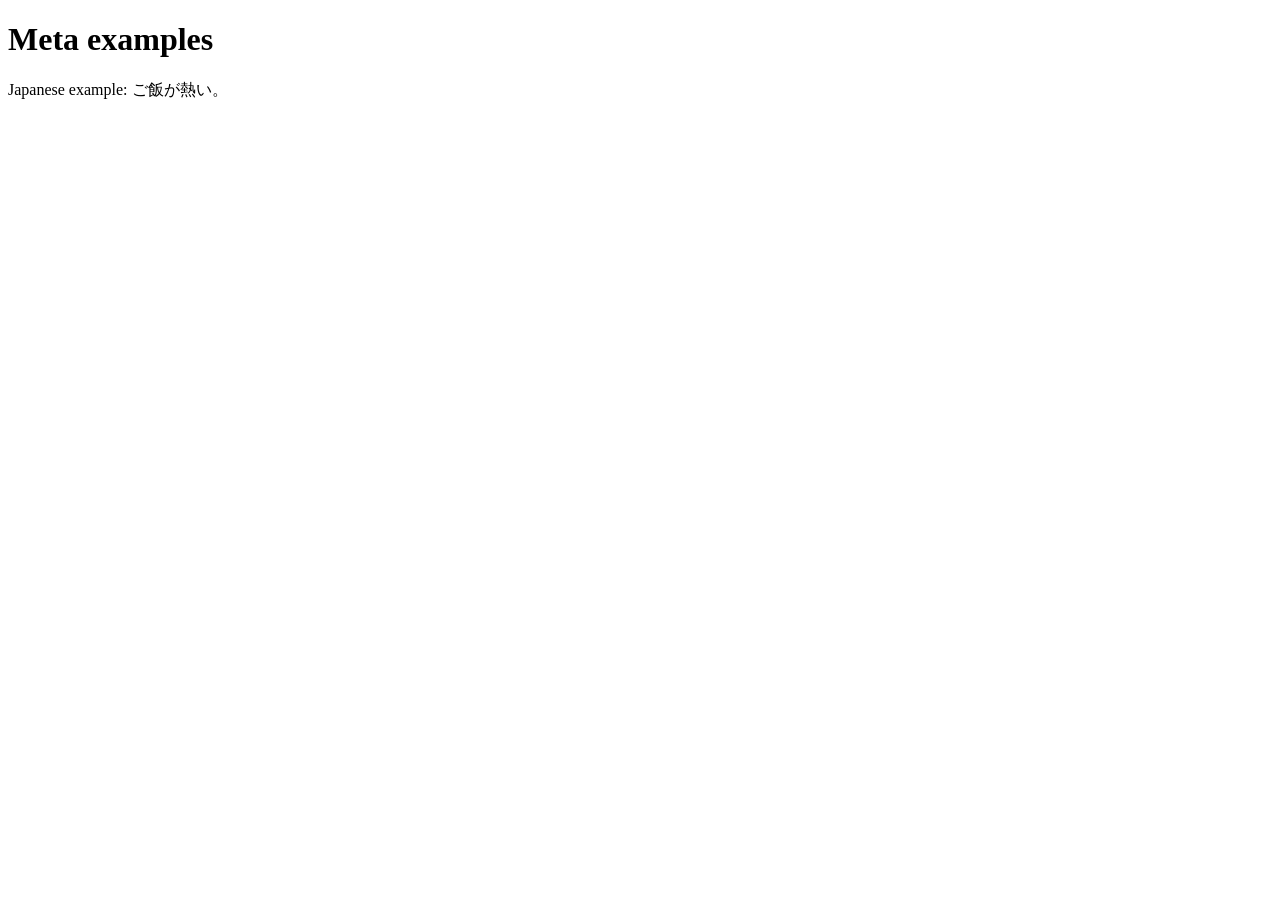
==== index.html @ 3b1dcd7a "HTML-Basico" ====
<!DOCTYPE html>
<html lang="pt-BR">
  <head>
    <meta charset="utf-8">
    <meta name="viewport" content="width=device-width">
    <title>Meta examples</title>

    <meta name="author" content="Fabricio Netto">
    <meta name="description" content="Exemplo de pagina html.">

    <meta property="og:image" content="https://developer.mozilla.org/mdn-social-share.png">
    <meta property="og:description" content="This is an example page to demonstrate usage of metadata on web pages.">
    <meta property="og:title" content="Metadata; The HTML &lt;head&gt;, on MDN">

    <link rel="Shortcut Icon" href="favicon.ico" type="image/x-icon">
  </head>
  <body>
    <h1>Meta examples</h1>

    <p>Japanese example: ご飯が熱い。</p>
  </body>
</html>
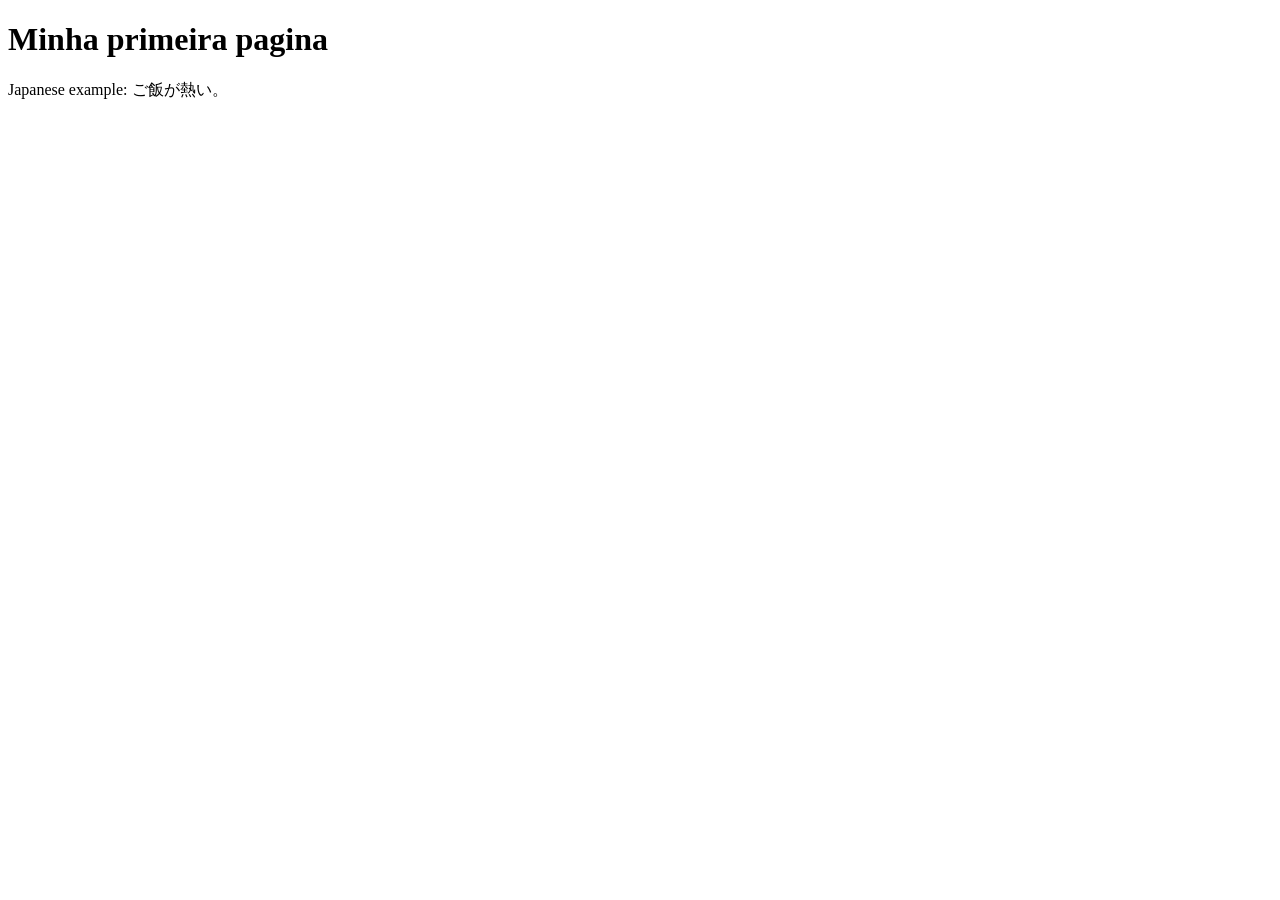
==== commit 35797679: "HTML - Metadados" ====
--- a/index.html
+++ b/index.html
@@ -1,22 +1,33 @@
 <!DOCTYPE html>
 <html lang="pt-BR">
   <head>
+    <!--Configração de caracteres é, ão-->
     <meta charset="utf-8">
-    <meta name="viewport" content="width=device-width">
-    <title>Meta examples</title>
+
+    <!--sem essa meta, navegadores móveis aplicam uma viewport padrão (geralmente ~980px) e então escalam a página, 
+    o que deixa o layout “encolhido” em celulares-->
+    <meta name="viewport" content="width=device-width, initial-scale=1">
+
+    <!--é um dos elementos mais importantes para SEO e usabilidade-->
+    <title>Minha Pagina</title>
 
     <meta name="author" content="Fabricio Netto">
+
+    <!--motores de busca frequentemente usam esse texto como o “snippet” exibido nos resultados de busca;
+     portanto afeta CTR (taxa de clique).-->
     <meta name="description" content="Exemplo de pagina html.">
-
+    <!--Usar URL absoluta (https://…) 
+    e garantir que a imagem esteja acessível para crawlers (não bloqueada por robots.txt).-->
     <meta property="og:image" content="https://developer.mozilla.org/mdn-social-share.png">
-    <meta property="og:description" content="This is an example page to demonstrate usage of metadata on web pages.">
+    <meta property="og:description" content="Minga pagina HTML">
     <meta property="og:title" content="Metadata; The HTML &lt;head&gt;, on MDN">
 
-    <link rel="Shortcut Icon" href="favicon.ico" type="image/x-icon">
+    <link rel="icon" href="/favicon-32x32.png" sizes="32x32" type="image/png">
+    <link rel="apple-touch-icon" href="/apple-touch-icon.png">
+
   </head>
   <body>
-    <h1>Meta examples</h1>
-
+    <h1>Minha primeira pagina</h1>
     <p>Japanese example: ご飯が熱い。</p>
   </body>
 </html>
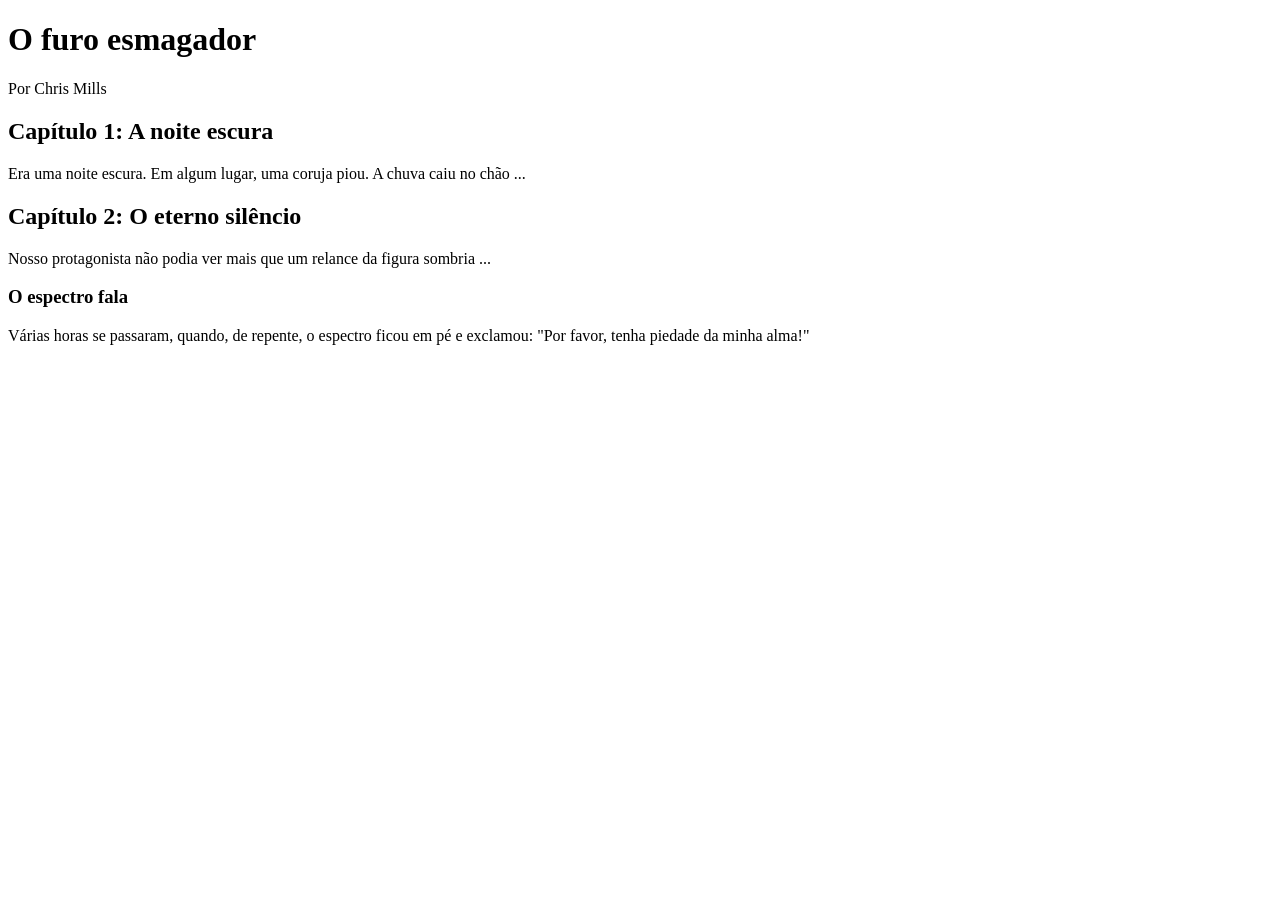
==== commit e89f2d23: "HTML - Estrutura de titulos" ====
--- a/index.html
+++ b/index.html
@@ -1,33 +1,38 @@
 <!DOCTYPE html>
 <html lang="pt-BR">
   <head>
-    <!--Configração de caracteres é, ão-->
-    <meta charset="utf-8">
-
-    <!--sem essa meta, navegadores móveis aplicam uma viewport padrão (geralmente ~980px) e então escalam a página, 
-    o que deixa o layout “encolhido” em celulares-->
-    <meta name="viewport" content="width=device-width, initial-scale=1">
-
-    <!--é um dos elementos mais importantes para SEO e usabilidade-->
-    <title>Minha Pagina</title>
-
-    <meta name="author" content="Fabricio Netto">
-
-    <!--motores de busca frequentemente usam esse texto como o “snippet” exibido nos resultados de busca;
-     portanto afeta CTR (taxa de clique).-->
-    <meta name="description" content="Exemplo de pagina html.">
-    <!--Usar URL absoluta (https://…) 
-    e garantir que a imagem esteja acessível para crawlers (não bloqueada por robots.txt).-->
-    <meta property="og:image" content="https://developer.mozilla.org/mdn-social-share.png">
-    <meta property="og:description" content="Minga pagina HTML">
-    <meta property="og:title" content="Metadata; The HTML &lt;head&gt;, on MDN">
-
-    <link rel="icon" href="/favicon-32x32.png" sizes="32x32" type="image/png">
-    <link rel="apple-touch-icon" href="/apple-touch-icon.png">
-
+      <!--Configração de caracteres-->
+    <meta charset="utf-8">  
+      <!--é um dos elementos mais importantes para SEO e usabilidade-->
+      <title>Meu Site</title>
+      <!--sem essa meta, navegadores móveis aplicam uma viewport padrão (geralmente ~980px) e então escalam a página, 
+      o que deixa o layout “encolhido” em celulares-->
+      <meta name="viewport" content="width=device-width, initial-scale=1">
+      <!--motores de busca frequentemente usam esse texto como o “snippet” exibido nos resultados de busca;
+      portanto afeta CTR (taxa de clique).-->
+        <meta name="description" content="Meu site">
+    <link rel="icon" href="/favicon.ico" type="image/x-icon">
+    <link rel="preconnect" href="https://fonts.googleapis.com">
+    <link rel="preconnect" href="https://fonts.gstatic.com" crossorigin>
+    <link href="https://fonts.googleapis.com/css2?family=Inter:wght@300;400;600&display=swap" rel="stylesheet">
+    <link rel="stylesheet" href="/styles.css">
   </head>
   <body>
-    <h1>Minha primeira pagina</h1>
-    <p>Japanese example: ご飯が熱い。</p>
+    <h1>O furo esmagador</h1>
+      <p>Por Chris Mills</p>
+      <h2>Capítulo 1: A noite escura</h2>
+      <p>
+        Era uma noite escura. Em algum lugar, uma coruja piou. A chuva caiu no chão
+        ...
+      </p>
+      <h2>Capítulo 2: O eterno silêncio</h2>
+      <p>
+        Nosso protagonista não podia ver mais que um relance da figura sombria ...
+      </p>
+      <h3>O espectro fala</h3>
+      <p>
+        Várias horas se passaram, quando, de repente, o espectro ficou em pé e
+        exclamou: "Por favor, tenha piedade da minha alma!"
+      </p>
   </body>
 </html>
